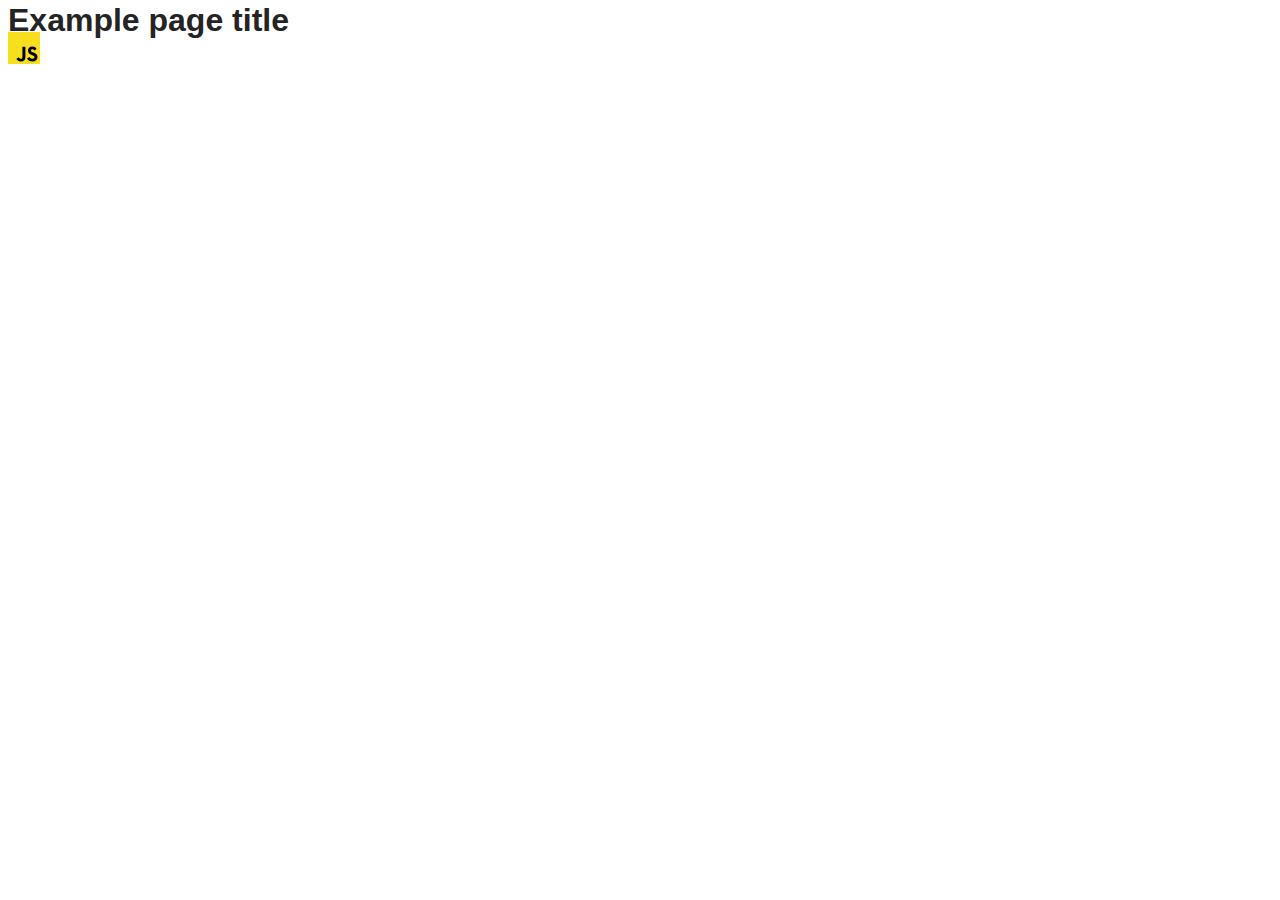
==== src/index.html @ c936d73d "Initial commit" ====
<!DOCTYPE html>
<html lang="en">
  <head>
    <meta charset="UTF-8" />
    <link rel="icon" type="image/svg+xml" href="/favicon.svg" />
    <meta name="viewport" content="width=device-width, initial-scale=1.0" />
    <title>Vanilla App Template</title>
    <link rel="stylesheet" href="./css/styles.css" />
  </head>
  <body>
    <load ="partials/header.html" />

    <section>
      <h1>Example page title</h1>
      <!-- Path to images as from index.html file -->
      <img src="./img/javascript.svg" alt="" />
    </section>

    <!-- Loads the specified .html file -->
    <load ="partials/vite-promo.html" />

    <script type="module" src="./main.js"></script>
  </body>
</html>
---- src/css/styles.css ----
/**
  |============================
  | include css partials with
  | default @import url()
  |============================
*/
@import url('./reset.css');
@import url('./vite-promo.css');
@import url('./header.css');

:root {
  font-family: Inter, Avenir, Helvetica, Arial, sans-serif;
  font-size: 16px;
  line-height: 24px;
  font-weight: 400;

  color: #242424;
  background-color: rgba(255, 255, 255, 0.87);

  font-synthesis: none;
  text-rendering: optimizeLegibility;
  -webkit-font-smoothing: antialiased;
  -moz-osx-font-smoothing: grayscale;
  -webkit-text-size-adjust: 100%;
}
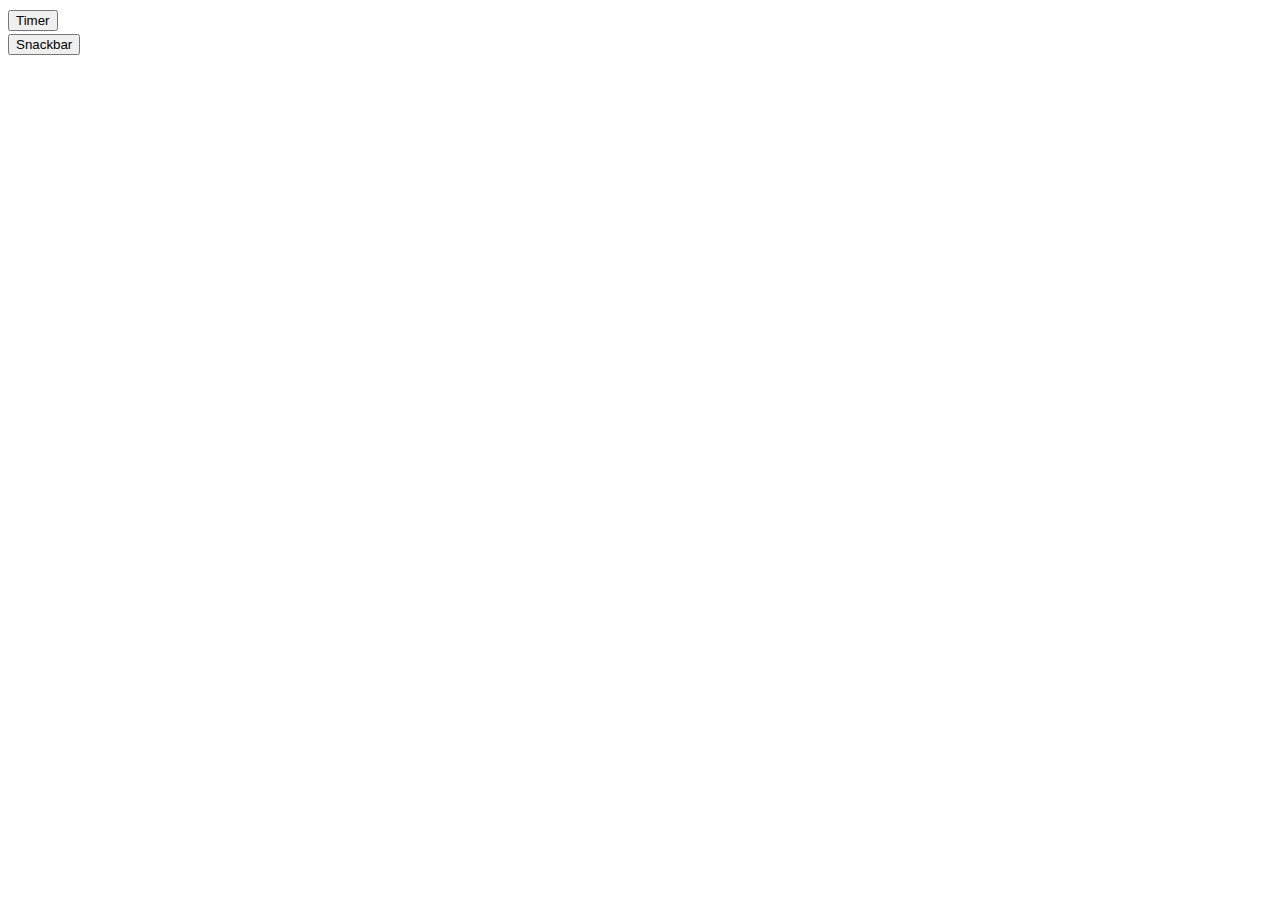
==== commit af6aee41: "Created a project template." ====
--- a/src/index.html
+++ b/src/index.html
@@ -4,21 +4,24 @@
     <meta charset="UTF-8" />
     <link rel="icon" type="image/svg+xml" href="/favicon.svg" />
     <meta name="viewport" content="width=device-width, initial-scale=1.0" />
-    <title>Vanilla App Template</title>
+    <title>HOMEWORK-10</title>
+    <link rel="stylesheet" href="./css/reset.css" />
     <link rel="stylesheet" href="./css/styles.css" />
   </head>
   <body>
-    <load ="partials/header.html" />
-
-    <section>
-      <h1>Example page title</h1>
-      <!-- Path to images as from index.html file -->
-      <img src="./img/javascript.svg" alt="" />
-    </section>
-
-    <!-- Loads the specified .html file -->
-    <load ="partials/vite-promo.html" />
-
-    <script type="module" src="./main.js"></script>
+    <nav>
+      <ul>
+        <li>
+          <a href="./1-timer.html">
+            <button class="timer-btn" type="button">Timer</button>
+          </a>
+        </li>
+        <li>
+          <a href="./2-snackbar.html">
+            <button class="snackbar-btn" type="button">Snackbar</button>
+          </a>
+        </li>
+      </ul>
+    </nav>
   </body>
 </html>
--- a/src/css/styles.css
+++ b/src/css/styles.css
@@ -1,12 +1,6 @@
-/**
-  |============================
-  | include css partials with
-  | default @import url()
-  |============================
-*/
 @import url('./reset.css');
-@import url('./vite-promo.css');
-@import url('./header.css');
+@import url('./1-timer.css');
+@import url('./2-snackbar.css');
 
 :root {
   font-family: Inter, Avenir, Helvetica, Arial, sans-serif;
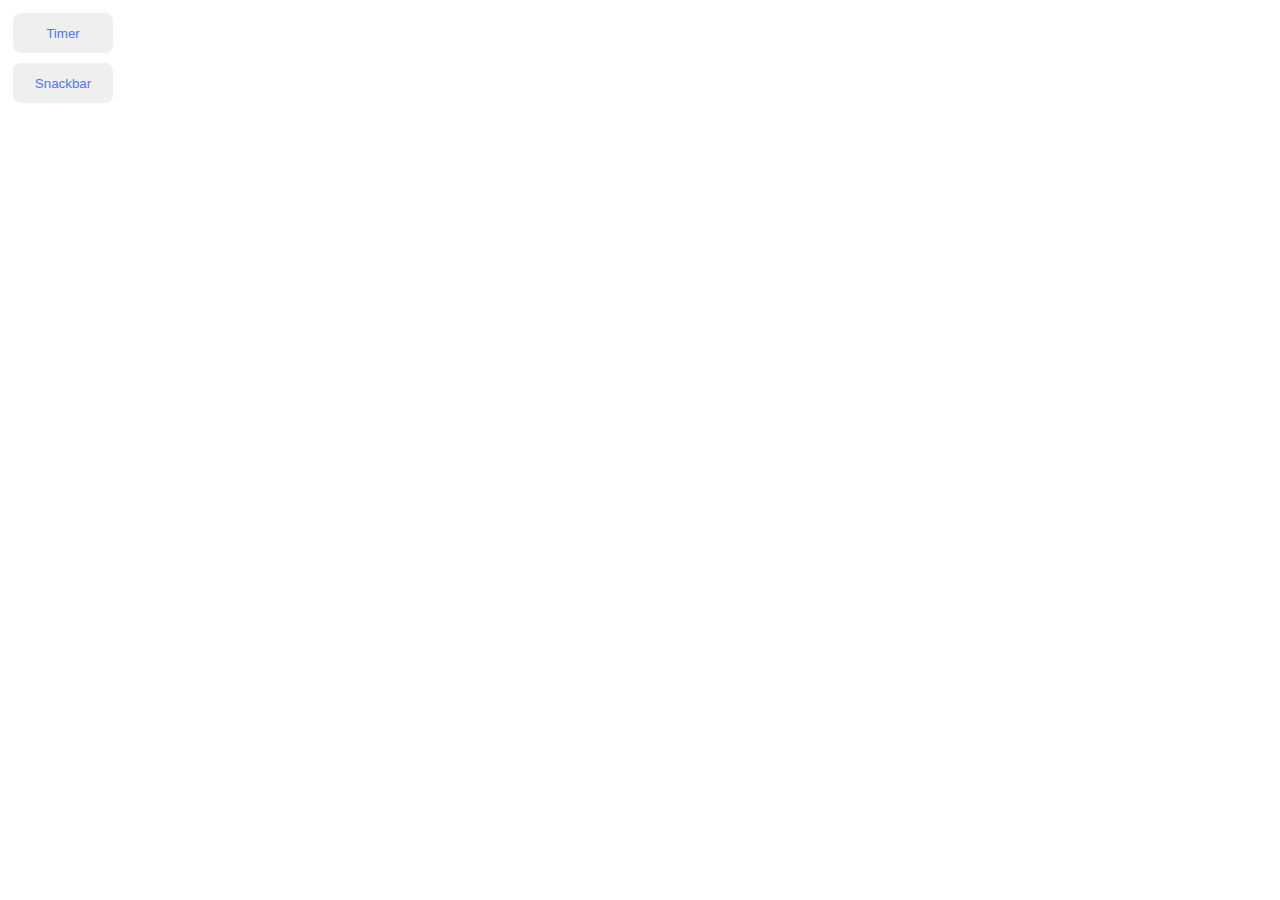
==== commit ece67184: "Added html+styles to timer and snackbar files." ====
--- a/src/index.html
+++ b/src/index.html
@@ -4,6 +4,12 @@
     <meta charset="UTF-8" />
     <link rel="icon" type="image/svg+xml" href="/favicon.svg" />
     <meta name="viewport" content="width=device-width, initial-scale=1.0" />
+    <link rel="preconnect" href="https://fonts.googleapis.com" />
+    <link rel="preconnect" href="https://fonts.gstatic.com" crossorigin />
+    <link
+      href="https://fonts.googleapis.com/css2?family=Montserrat:wght@100..900&display=swap"
+      rel="stylesheet"
+    />
     <title>HOMEWORK-10</title>
     <link rel="stylesheet" href="./css/reset.css" />
     <link rel="stylesheet" href="./css/styles.css" />
--- a/src/css/styles.css
+++ b/src/css/styles.css
@@ -1,19 +1,39 @@
-@import url('./reset.css');
-@import url('./1-timer.css');
-@import url('./2-snackbar.css');
+/* Base styles */
+* {
+  box-sizing: border-box;
+}
 
-:root {
-  font-family: Inter, Avenir, Helvetica, Arial, sans-serif;
-  font-size: 16px;
-  line-height: 24px;
-  font-weight: 400;
+body {
+  font-family: 'Montserrat', sans-serif;
+  line-height: 1.5;
+  letter-spacing: 0.04em;
+  color: #2e2f42;
+}
 
-  color: #242424;
-  background-color: rgba(255, 255, 255, 0.87);
+.timer-btn,
+.snackbar-btn,
+.back-btn {
+  height: 40px;
+  width: 100px;
+  margin: 5px;
+  padding: 8px 16px;
+  font-weight: 500;
+  color: #4e75ff;
+  border: none;
+  border-radius: 8px;
+  cursor: pointer;
+  transition: border 250ms cubic-bezier(0.4, 0, 0.2, 1);
+}
 
-  font-synthesis: none;
-  text-rendering: optimizeLegibility;
-  -webkit-font-smoothing: antialiased;
-  -moz-osx-font-smoothing: grayscale;
-  -webkit-text-size-adjust: 100%;
+.timer-btn:hover,
+.snackbar-btn:hover,
+.back-btn:hover {
+  border: 2px solid #4e75ff;
 }
+
+.timer-btn:focus,
+.snackbar-btn:focus,
+.back-btn:focus {
+  color: #fafafa;
+  background-color: #4e75ff;
+}
